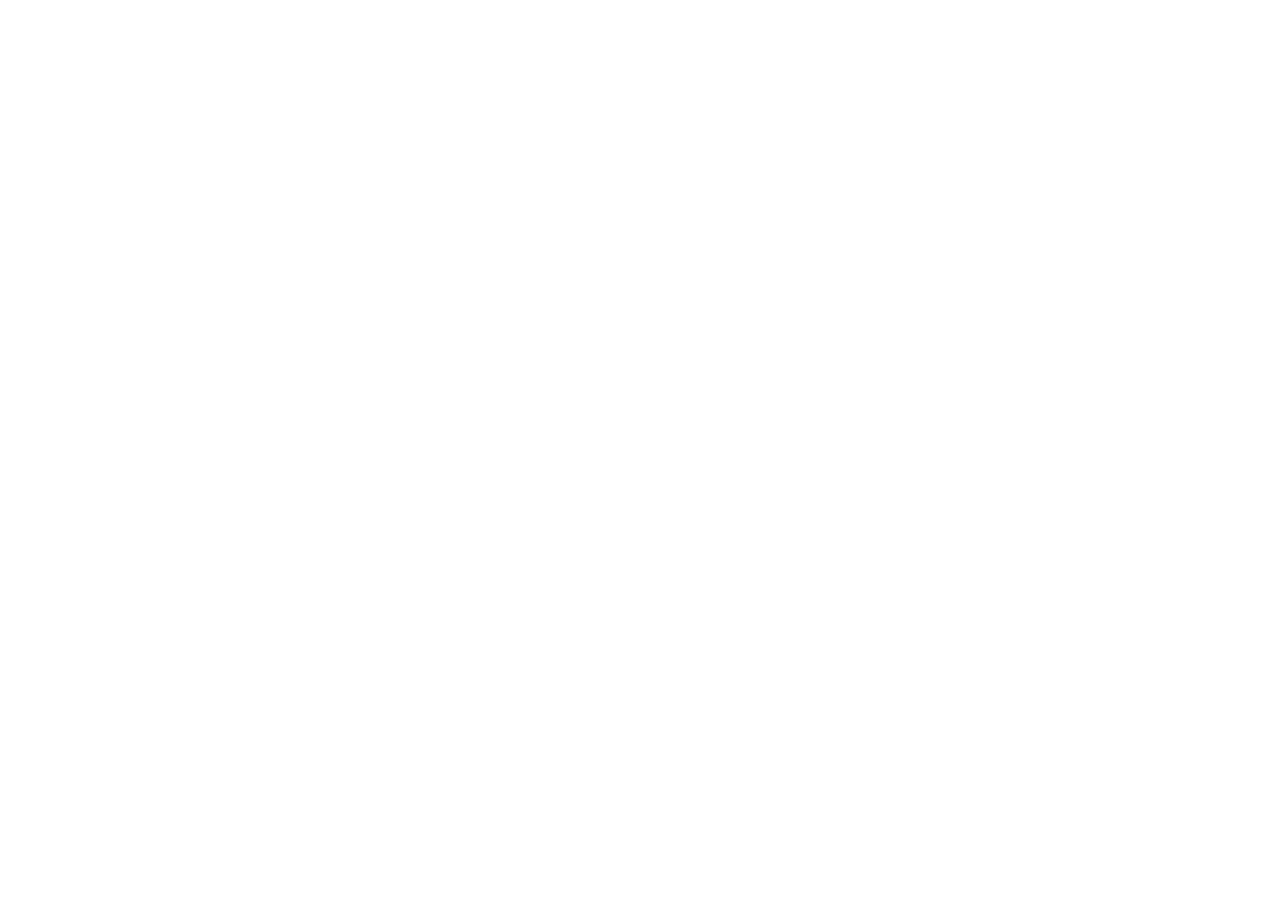
==== index.html @ 675f743a "Projeto em dupla html" ====
<!DOCTYPE html>
<html lang="pt-br">
<head>
    <meta charset="UTF-8">
    <meta name="viewport" content="width=device-width, initial-scale=1.0">
    <title>Document</title>
</head>
<body>
    
</body>
</html>
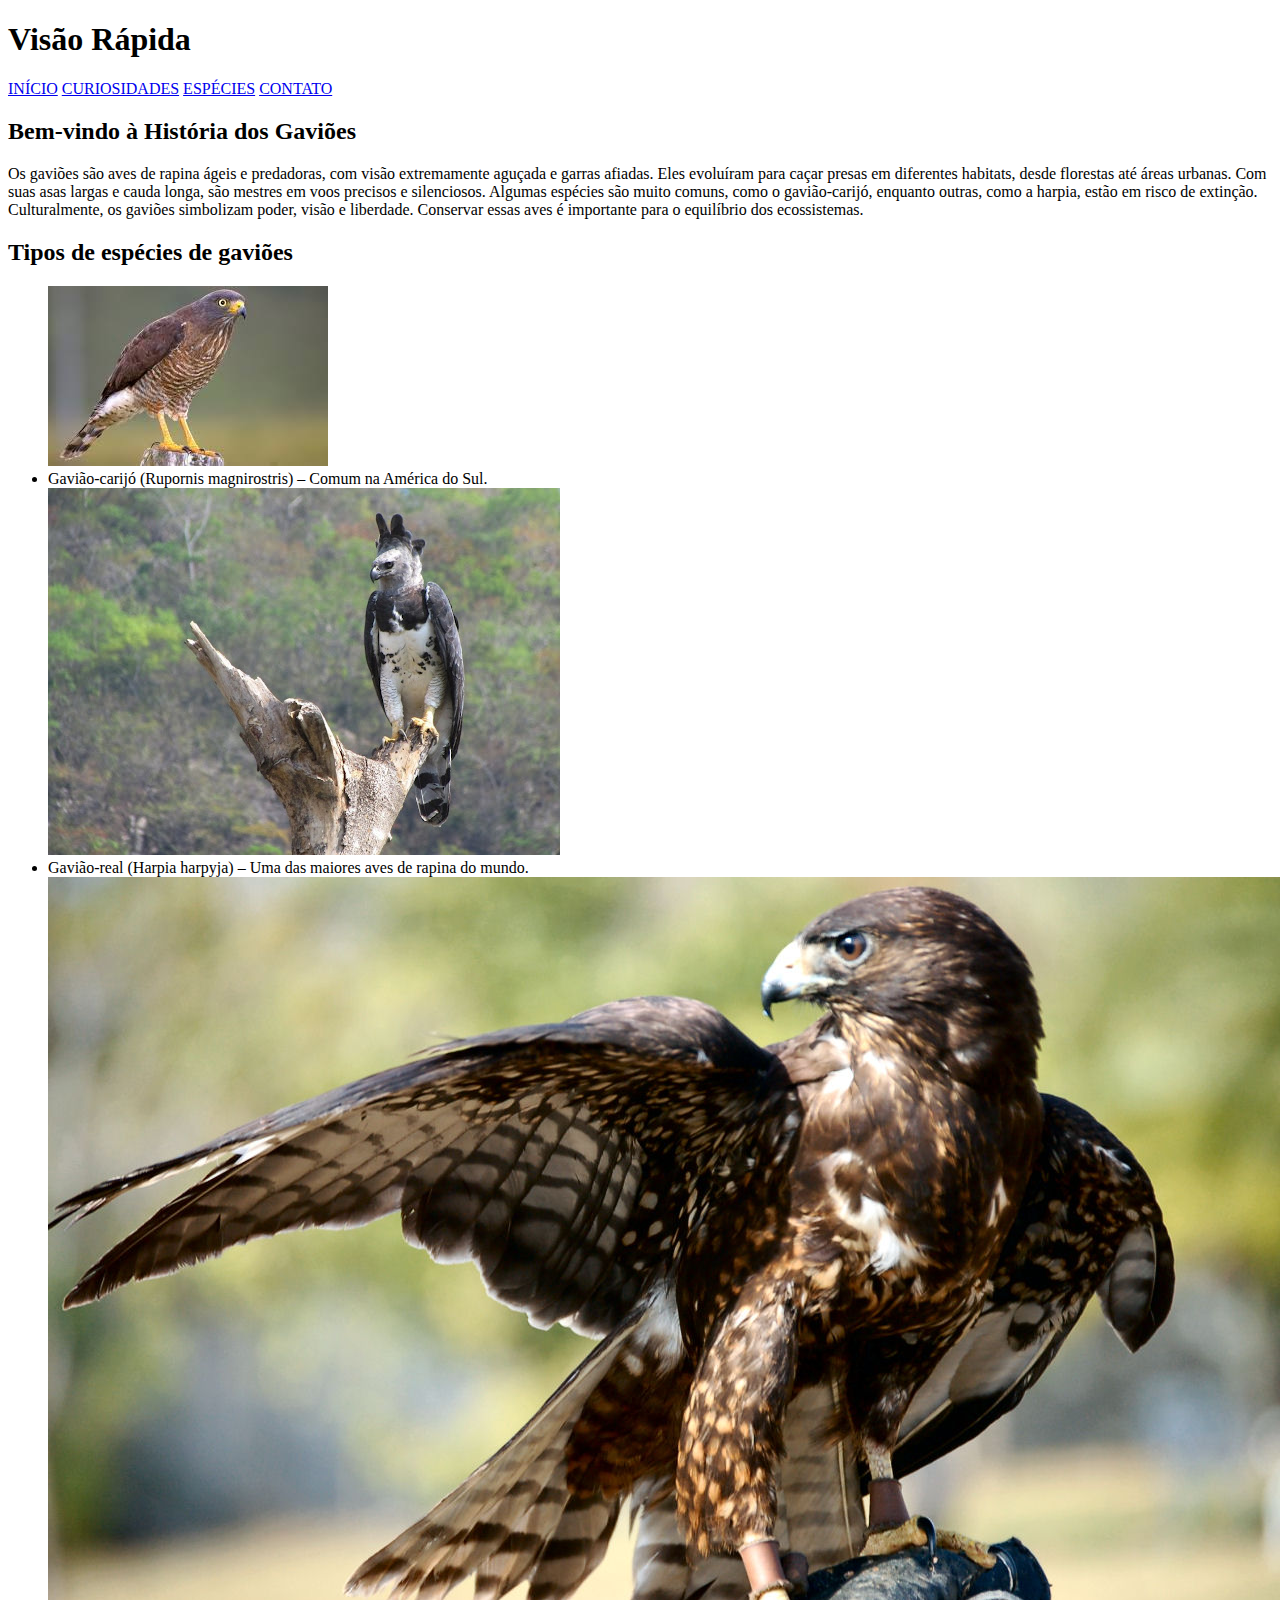
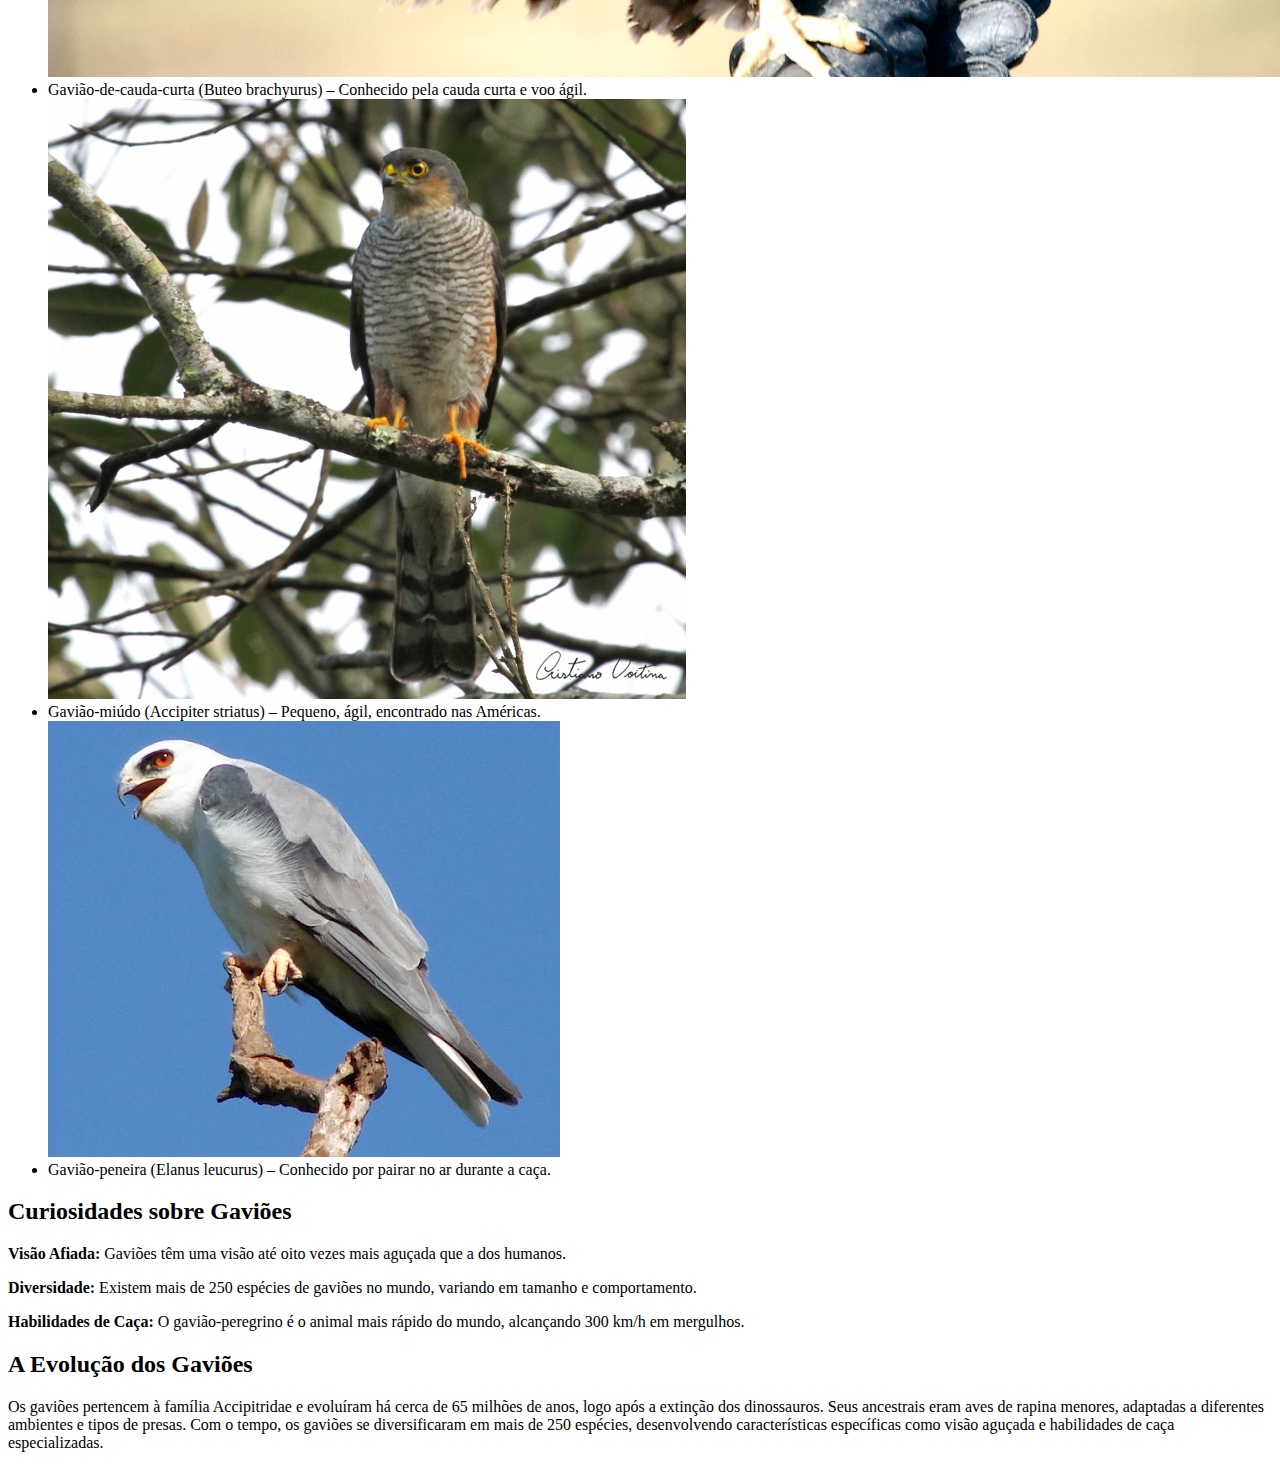
==== commit 5dae6a83: "Subindo alterações" ====
--- a/index.html
+++ b/index.html
@@ -1,11 +1,75 @@
 <!DOCTYPE html>
-<html lang="pt-br">
+<html lang="pt-BR">
+
 <head>
     <meta charset="UTF-8">
     <meta name="viewport" content="width=device-width, initial-scale=1.0">
-    <title>Document</title>
+    <title>Gaviões</title>
+
 </head>
+
 <body>
-    
+
+    <header id="inicio">
+        <h1>Visão Rápida</h1>
+    </header>
+
+    <nav>
+        <a href="#inicio">INÍCIO</a>
+        <a href="#curiosidades">CURIOSIDADES</a>
+        <a href="#especies">ESPÉCIES</a>
+        <a href="#">CONTATO</a>
+    </nav>
+
+    <div class="container">
+        <div class="intro">
+            <h2>Bem-vindo à História dos Gaviões</h2>
+            <p>Os gaviões são aves de rapina ágeis e predadoras, com visão extremamente aguçada e garras afiadas. Eles
+                evoluíram para caçar presas em diferentes habitats, desde florestas até áreas urbanas. Com suas asas
+                largas e cauda longa, são mestres em voos precisos e silenciosos. Algumas espécies são muito comuns,
+                como o gavião-carijó, enquanto outras, como a harpia, estão em risco de extinção. Culturalmente, os
+                gaviões simbolizam poder, visão e liberdade. Conservar essas aves é importante para o equilíbrio dos
+                ecossistemas.</p>
+        </div>
+
+        <div class="content">
+            <div>
+                <h2>Tipos de espécies de gaviões</h2>
+                <ul>
+                    <img src="Gavião-carijó.jpeg" alt="gavião-carijó">
+                    <li>Gavião-carijó (Rupornis magnirostris) – Comum na América do Sul.</li>
+                    <img src="Gaviao real.jpg" alt="Gavião-real">
+                    <li>Gavião-real (Harpia harpyja) – Uma das maiores aves de rapina do mundo.</li>
+                    <img src="Gaviao-de-cauda-curta.jpeg" alt="Gavião-de-cauda-curta">
+                    <li>Gavião-de-cauda-curta (Buteo brachyurus) – Conhecido pela cauda curta e voo ágil.</li>
+                    <img src="Gavião-miúdo.jpg" alt="Gavião-miúdo">
+                    <li>Gavião-miúdo (Accipiter striatus) – Pequeno, ágil, encontrado nas Américas.</li>
+                    <img src="Gavião-peneira.jpg" alt="gavião-peneira">
+                    <li>Gavião-peneira (Elanus leucurus) – Conhecido por pairar no ar durante a caça.</li>
+                </ul>
+            </div>
+
+            <div>
+                <h2 id="curiosidades">Curiosidades sobre Gaviões</h2>
+                <p><strong>Visão Afiada:</strong> Gaviões têm uma visão até oito vezes mais aguçada que a dos humanos.
+                </p>
+                <p><strong>Diversidade:</strong> Existem mais de 250 espécies de gaviões no mundo, variando em tamanho e
+                    comportamento.</p>
+                <p><strong>Habilidades de Caça:</strong> O gavião-peregrino é o animal mais rápido do mundo, alcançando
+                    300 km/h em mergulhos.</p>
+            </div>
+
+            <div>
+                <h2>A Evolução dos Gaviões</h2>
+                <p>Os gaviões pertencem à família Accipitridae e evoluíram há cerca de 65 milhões de anos, logo após a
+                    extinção dos dinossauros. Seus ancestrais eram aves de rapina menores, adaptadas a diferentes
+                    ambientes e tipos de presas. Com o tempo, os gaviões se diversificaram em mais de 250 espécies,
+                    desenvolvendo características específicas como visão aguçada e habilidades de caça especializadas.
+                </p>
+            </div>
+        </div>
+    </div>
+
 </body>
+
 </html>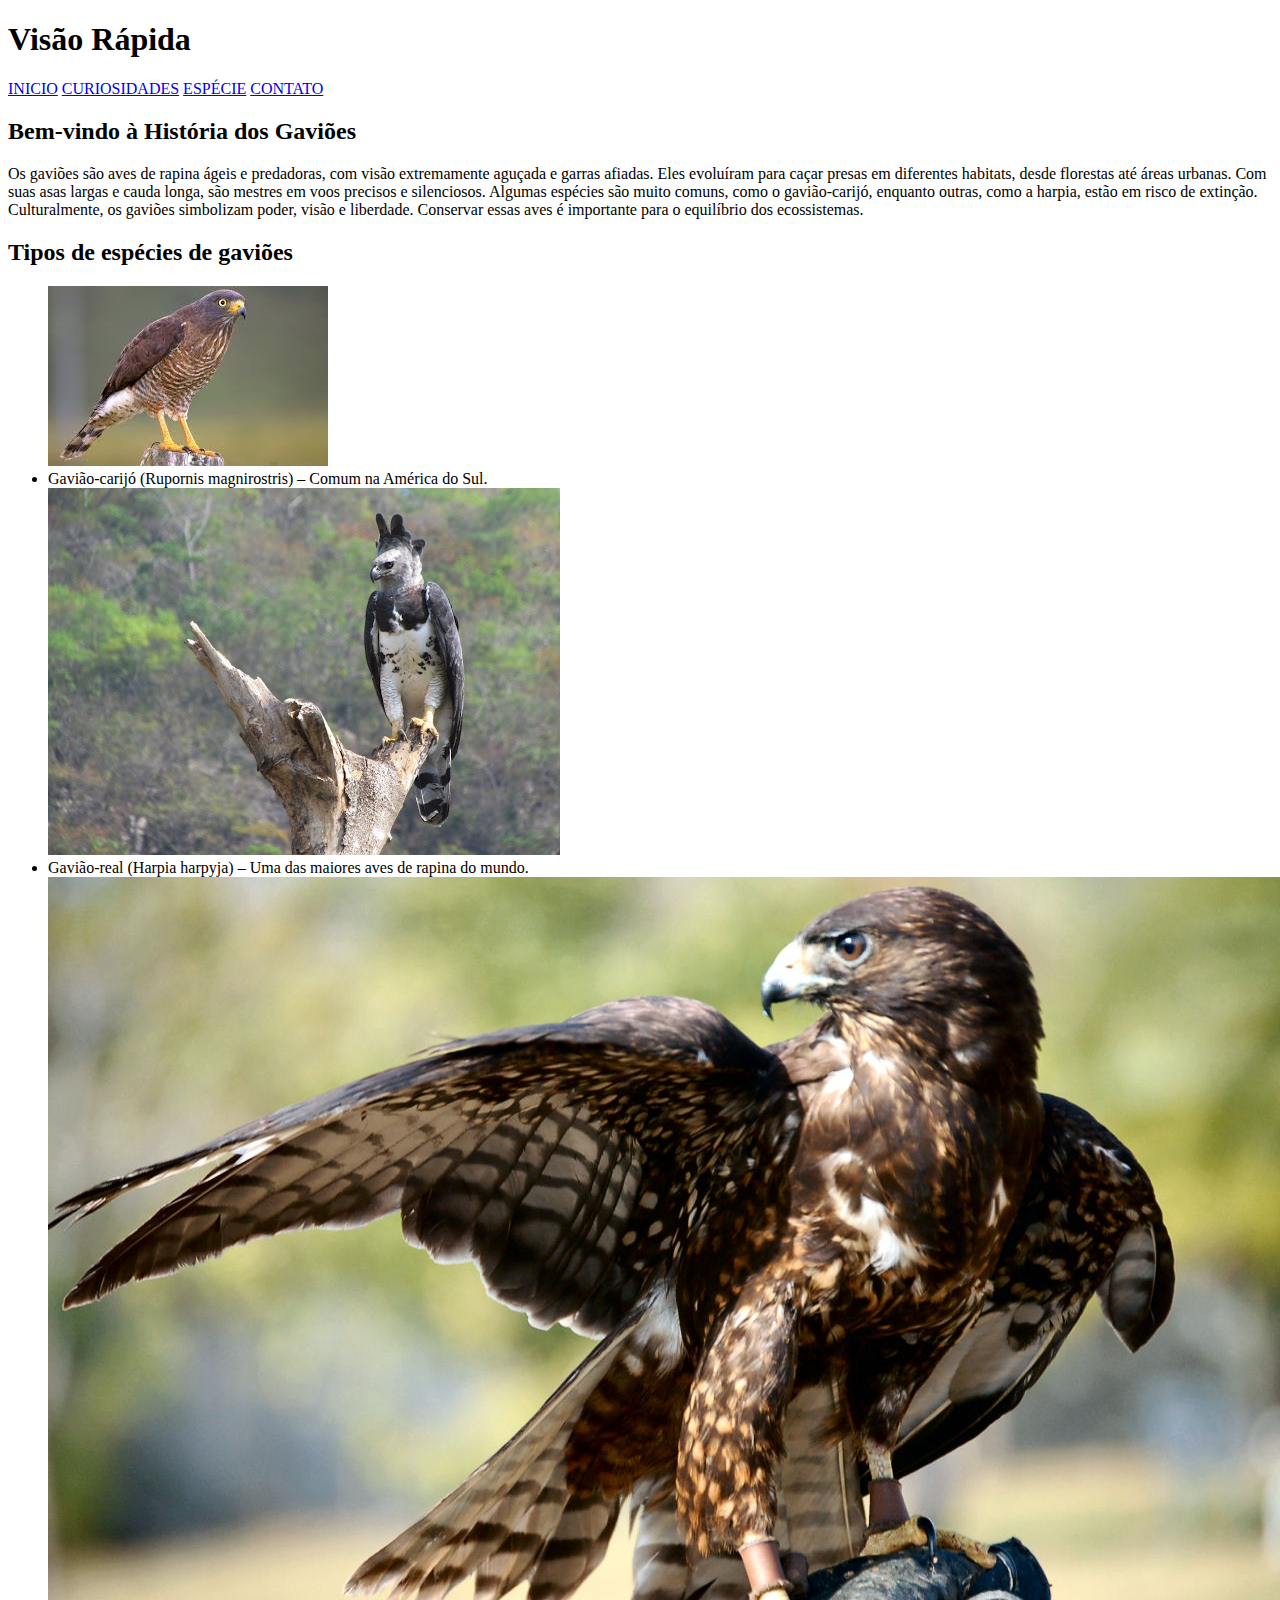
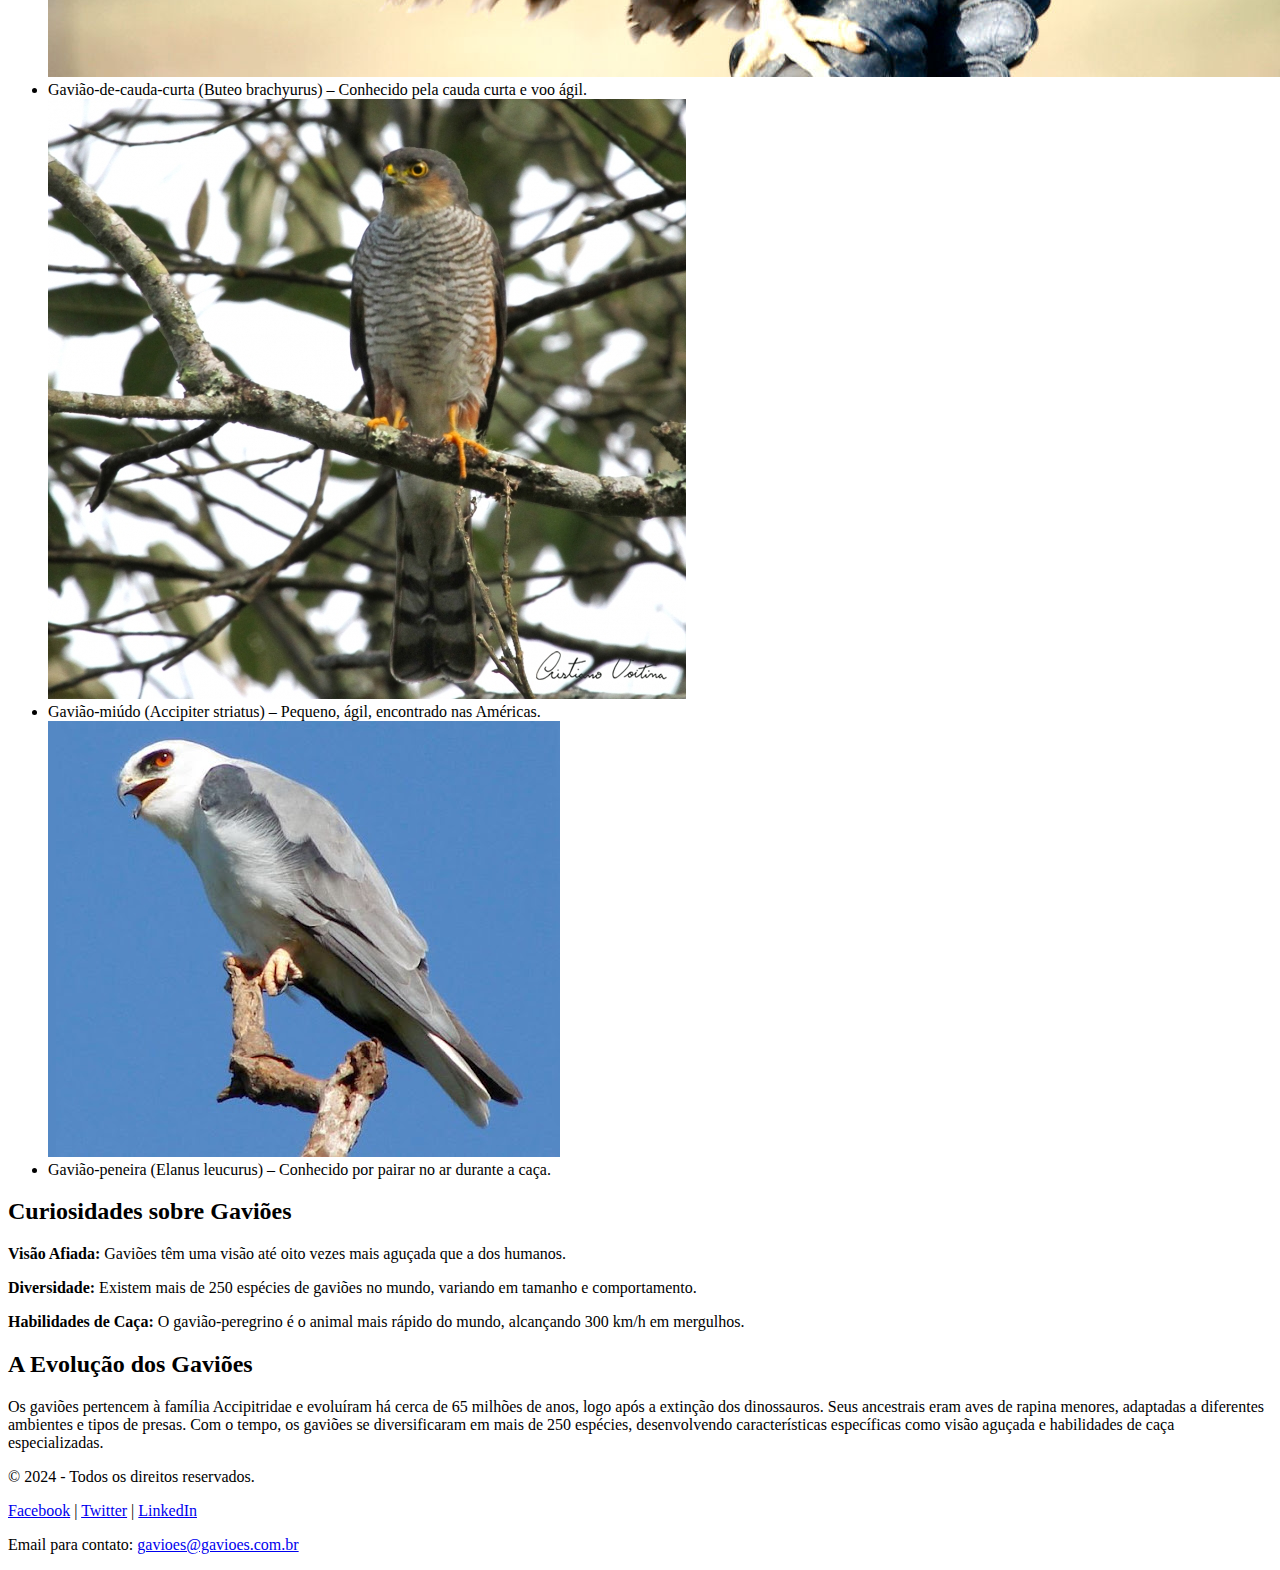
==== commit 36ac090c: "teste" ====
--- a/index.html
+++ b/index.html
@@ -1,75 +1,111 @@
 <!DOCTYPE html>
 <html lang="pt-BR">
+  <head>
+    <meta charset="UTF-8" />
+    <meta name="viewport" content="width=device-width, initial-scale=1.0" />
+    <link rel="stylesheet" href="index2.html" />
+    <title>Gaviões</title>
+  </head>
 
-<head>
-    <meta charset="UTF-8">
-    <meta name="viewport" content="width=device-width, initial-scale=1.0">
-    <title>Gaviões</title>
-
-</head>
-
-<body>
-
+  <body>
     <header id="inicio">
-        <h1>Visão Rápida</h1>
+      <h1>Visão Rápida</h1>
     </header>
 
     <nav>
-        <a href="#inicio">INÍCIO</a>
-        <a href="#curiosidades">CURIOSIDADES</a>
-        <a href="#especies">ESPÉCIES</a>
-        <a href="#">CONTATO</a>
+      <a href="#inicio">INICIO</a>
+      <a href="#curiosidades">CURIOSIDADES</a>
+      <a href="#especies">ESPÉCIE</a>
+      <a href="#contato">CONTATO</a>
     </nav>
 
     <div class="container">
-        <div class="intro">
-            <h2>Bem-vindo à História dos Gaviões</h2>
-            <p>Os gaviões são aves de rapina ágeis e predadoras, com visão extremamente aguçada e garras afiadas. Eles
-                evoluíram para caçar presas em diferentes habitats, desde florestas até áreas urbanas. Com suas asas
-                largas e cauda longa, são mestres em voos precisos e silenciosos. Algumas espécies são muito comuns,
-                como o gavião-carijó, enquanto outras, como a harpia, estão em risco de extinção. Culturalmente, os
-                gaviões simbolizam poder, visão e liberdade. Conservar essas aves é importante para o equilíbrio dos
-                ecossistemas.</p>
+      <div class="intro">
+        <h2>Bem-vindo à História dos Gaviões</h2>
+        <p>
+          Os gaviões são aves de rapina ágeis e predadoras, com visão
+          extremamente aguçada e garras afiadas. Eles evoluíram para caçar
+          presas em diferentes habitats, desde florestas até áreas urbanas. Com
+          suas asas largas e cauda longa, são mestres em voos precisos e
+          silenciosos. Algumas espécies são muito comuns, como o gavião-carijó,
+          enquanto outras, como a harpia, estão em risco de extinção.
+          Culturalmente, os gaviões simbolizam poder, visão e liberdade.
+          Conservar essas aves é importante para o equilíbrio dos ecossistemas.
+        </p>
+      </div>
+
+      <div class="content">
+        <div>
+          <h2>Tipos de espécies de gaviões</h2>
+          <ul>
+            <img src="Gavião-carijó.jpeg" alt="gavião-carijó" />
+            <li>
+              Gavião-carijó (Rupornis magnirostris) – Comum na América do Sul.
+            </li>
+            <img src="Gaviao real.jpg" alt="Gavião-real" />
+            <li>
+              Gavião-real (Harpia harpyja) – Uma das maiores aves de rapina do
+              mundo.
+            </li>
+            <img src="Gaviao-de-cauda-curta.jpeg" alt="Gavião-de-cauda-curta" />
+            <li>
+              Gavião-de-cauda-curta (Buteo brachyurus) – Conhecido pela cauda
+              curta e voo ágil.
+            </li>
+            <img src="Gavião-miúdo.jpg" alt="Gavião-miúdo" />
+            <li>
+              Gavião-miúdo (Accipiter striatus) – Pequeno, ágil, encontrado nas
+              Américas.
+            </li>
+            <img src="Gavião-peneira.jpg" alt="gavião-peneira" />
+            <li>
+              Gavião-peneira (Elanus leucurus) – Conhecido por pairar no ar
+              durante a caça.
+            </li>
+          </ul>
         </div>
 
-        <div class="content">
-            <div>
-                <h2>Tipos de espécies de gaviões</h2>
-                <ul>
-                    <img src="Gavião-carijó.jpeg" alt="gavião-carijó">
-                    <li>Gavião-carijó (Rupornis magnirostris) – Comum na América do Sul.</li>
-                    <img src="Gaviao real.jpg" alt="Gavião-real">
-                    <li>Gavião-real (Harpia harpyja) – Uma das maiores aves de rapina do mundo.</li>
-                    <img src="Gaviao-de-cauda-curta.jpeg" alt="Gavião-de-cauda-curta">
-                    <li>Gavião-de-cauda-curta (Buteo brachyurus) – Conhecido pela cauda curta e voo ágil.</li>
-                    <img src="Gavião-miúdo.jpg" alt="Gavião-miúdo">
-                    <li>Gavião-miúdo (Accipiter striatus) – Pequeno, ágil, encontrado nas Américas.</li>
-                    <img src="Gavião-peneira.jpg" alt="gavião-peneira">
-                    <li>Gavião-peneira (Elanus leucurus) – Conhecido por pairar no ar durante a caça.</li>
-                </ul>
-            </div>
+        <div>
+          <h2 id="curiosidades">Curiosidades sobre Gaviões</h2>
+          <p>
+            <strong>Visão Afiada:</strong> Gaviões têm uma visão até oito vezes
+            mais aguçada que a dos humanos.
+          </p>
+          <p>
+            <strong>Diversidade:</strong> Existem mais de 250 espécies de
+            gaviões no mundo, variando em tamanho e comportamento.
+          </p>
+          <p>
+            <strong>Habilidades de Caça:</strong> O gavião-peregrino é o animal
+            mais rápido do mundo, alcançando 300 km/h em mergulhos.
+          </p>
+        </div>
 
-            <div>
-                <h2 id="curiosidades">Curiosidades sobre Gaviões</h2>
-                <p><strong>Visão Afiada:</strong> Gaviões têm uma visão até oito vezes mais aguçada que a dos humanos.
-                </p>
-                <p><strong>Diversidade:</strong> Existem mais de 250 espécies de gaviões no mundo, variando em tamanho e
-                    comportamento.</p>
-                <p><strong>Habilidades de Caça:</strong> O gavião-peregrino é o animal mais rápido do mundo, alcançando
-                    300 km/h em mergulhos.</p>
-            </div>
-
-            <div>
-                <h2>A Evolução dos Gaviões</h2>
-                <p>Os gaviões pertencem à família Accipitridae e evoluíram há cerca de 65 milhões de anos, logo após a
-                    extinção dos dinossauros. Seus ancestrais eram aves de rapina menores, adaptadas a diferentes
-                    ambientes e tipos de presas. Com o tempo, os gaviões se diversificaram em mais de 250 espécies,
-                    desenvolvendo características específicas como visão aguçada e habilidades de caça especializadas.
-                </p>
-            </div>
+        <div>
+          <h2>A Evolução dos Gaviões</h2>
+          <p>
+            Os gaviões pertencem à família Accipitridae e evoluíram há cerca de
+            65 milhões de anos, logo após a extinção dos dinossauros. Seus
+            ancestrais eram aves de rapina menores, adaptadas a diferentes
+            ambientes e tipos de presas. Com o tempo, os gaviões se
+            diversificaram em mais de 250 espécies, desenvolvendo
+            características específicas como visão aguçada e habilidades de caça
+            especializadas.
+          </p>
         </div>
+      </div>
     </div>
-
-</body>
-
-</html>+    <footer>
+      <p>&copy; 2024 - Todos os direitos reservados.</p>
+      <p>
+        <a href="https://www.facebook.com">Facebook</a> |
+        <a href="https://www.twitter.com">Twitter</a> |
+        <a href="https://www.linkedin.com">LinkedIn</a>
+      </p>
+      <p>
+        Email para contato:
+        <a href="gavioes@gavioes.com.br">gavioes@gavioes.com.br</a>
+      </p>
+    </footer>
+  </body>
+</html>
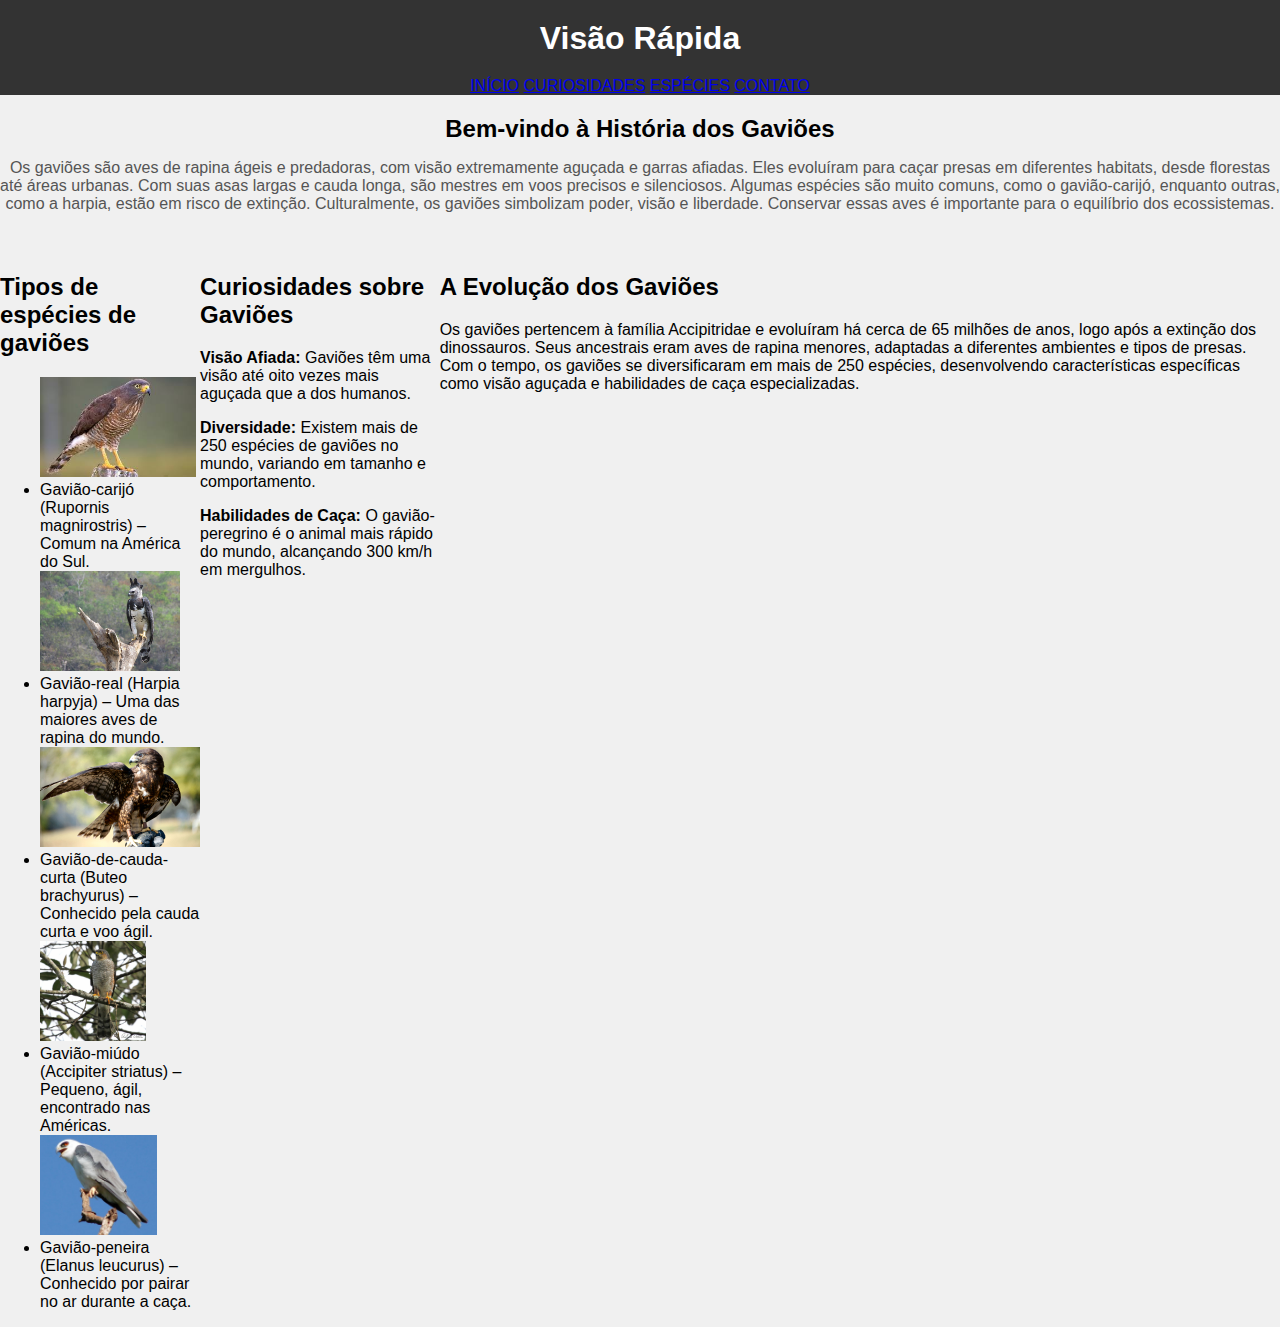
==== commit 2fb6e8aa: "Primeira alteração" ====
--- a/index.html
+++ b/index.html
@@ -1,111 +1,76 @@
 <!DOCTYPE html>
 <html lang="pt-BR">
-  <head>
-    <meta charset="UTF-8" />
-    <meta name="viewport" content="width=device-width, initial-scale=1.0" />
-    <link rel="stylesheet" href="index2.html" />
+
+<head>
+    <meta charset="UTF-8">
+    <meta name="viewport" content="width=device-width, initial-scale=1.0">
+    <link rel="stylesheet" href="style.css">
     <title>Gaviões</title>
-  </head>
 
-  <body>
+</head>
+
+<body>
+
     <header id="inicio">
-      <h1>Visão Rápida</h1>
+        <h1>Visão Rápida</h1>
     </header>
 
     <nav>
-      <a href="#inicio">INICIO</a>
-      <a href="#curiosidades">CURIOSIDADES</a>
-      <a href="#especies">ESPÉCIE</a>
-      <a href="#contato">CONTATO</a>
+        <a href="#inicio">INÍCIO</a>
+        <a href="#curiosidades">CURIOSIDADES</a>
+        <a href="#especies">ESPÉCIES</a>
+        <a href="#">CONTATO</a>
     </nav>
 
     <div class="container">
-      <div class="intro">
-        <h2>Bem-vindo à História dos Gaviões</h2>
-        <p>
-          Os gaviões são aves de rapina ágeis e predadoras, com visão
-          extremamente aguçada e garras afiadas. Eles evoluíram para caçar
-          presas em diferentes habitats, desde florestas até áreas urbanas. Com
-          suas asas largas e cauda longa, são mestres em voos precisos e
-          silenciosos. Algumas espécies são muito comuns, como o gavião-carijó,
-          enquanto outras, como a harpia, estão em risco de extinção.
-          Culturalmente, os gaviões simbolizam poder, visão e liberdade.
-          Conservar essas aves é importante para o equilíbrio dos ecossistemas.
-        </p>
-      </div>
-
-      <div class="content">
-        <div>
-          <h2>Tipos de espécies de gaviões</h2>
-          <ul>
-            <img src="Gavião-carijó.jpeg" alt="gavião-carijó" />
-            <li>
-              Gavião-carijó (Rupornis magnirostris) – Comum na América do Sul.
-            </li>
-            <img src="Gaviao real.jpg" alt="Gavião-real" />
-            <li>
-              Gavião-real (Harpia harpyja) – Uma das maiores aves de rapina do
-              mundo.
-            </li>
-            <img src="Gaviao-de-cauda-curta.jpeg" alt="Gavião-de-cauda-curta" />
-            <li>
-              Gavião-de-cauda-curta (Buteo brachyurus) – Conhecido pela cauda
-              curta e voo ágil.
-            </li>
-            <img src="Gavião-miúdo.jpg" alt="Gavião-miúdo" />
-            <li>
-              Gavião-miúdo (Accipiter striatus) – Pequeno, ágil, encontrado nas
-              Américas.
-            </li>
-            <img src="Gavião-peneira.jpg" alt="gavião-peneira" />
-            <li>
-              Gavião-peneira (Elanus leucurus) – Conhecido por pairar no ar
-              durante a caça.
-            </li>
-          </ul>
+        <div class="intro">
+            <h2>Bem-vindo à História dos Gaviões</h2>
+            <p>Os gaviões são aves de rapina ágeis e predadoras, com visão extremamente aguçada e garras afiadas. Eles
+                evoluíram para caçar presas em diferentes habitats, desde florestas até áreas urbanas. Com suas asas
+                largas e cauda longa, são mestres em voos precisos e silenciosos. Algumas espécies são muito comuns,
+                como o gavião-carijó, enquanto outras, como a harpia, estão em risco de extinção. Culturalmente, os
+                gaviões simbolizam poder, visão e liberdade. Conservar essas aves é importante para o equilíbrio dos
+                ecossistemas.</p>
         </div>
 
-        <div>
-          <h2 id="curiosidades">Curiosidades sobre Gaviões</h2>
-          <p>
-            <strong>Visão Afiada:</strong> Gaviões têm uma visão até oito vezes
-            mais aguçada que a dos humanos.
-          </p>
-          <p>
-            <strong>Diversidade:</strong> Existem mais de 250 espécies de
-            gaviões no mundo, variando em tamanho e comportamento.
-          </p>
-          <p>
-            <strong>Habilidades de Caça:</strong> O gavião-peregrino é o animal
-            mais rápido do mundo, alcançando 300 km/h em mergulhos.
-          </p>
+        <div class="content">
+            <div>
+                <h2>Tipos de espécies de gaviões</h2>
+                <ul>
+                    <img src="IMG/Gavião-carijó.jpeg" alt="gavião-carijó" height="100">
+                    <li>Gavião-carijó (Rupornis magnirostris) – Comum na América do Sul.</li>
+                    <img src="IMG/Gaviao real.jpg" alt="Gavião-real" height="100">
+                    <li>Gavião-real (Harpia harpyja) – Uma das maiores aves de rapina do mundo.</li>
+                    <img src="IMG/Gaviao-de-cauda-curta.jpeg" alt="Gavião-de-cauda-curta" height="100">
+                    <li>Gavião-de-cauda-curta (Buteo brachyurus) – Conhecido pela cauda curta e voo ágil.</li>
+                    <img src="IMG/Gavião-miúdo.jpg" alt="Gavião-miúdo" height="100">
+                    <li>Gavião-miúdo (Accipiter striatus) – Pequeno, ágil, encontrado nas Américas.</li>
+                    <img src="IMG/Gavião-peneira.jpg" alt="gavião-peneira" height="100">
+                    <li>Gavião-peneira (Elanus leucurus) – Conhecido por pairar no ar durante a caça.</li>
+                </ul>
+            </div>
+
+            <div>
+                <h2 id="curiosidades">Curiosidades sobre Gaviões</h2>
+                <p><strong>Visão Afiada:</strong> Gaviões têm uma visão até oito vezes mais aguçada que a dos humanos.
+                </p>
+                <p><strong>Diversidade:</strong> Existem mais de 250 espécies de gaviões no mundo, variando em tamanho e
+                    comportamento.</p>
+                <p><strong>Habilidades de Caça:</strong> O gavião-peregrino é o animal mais rápido do mundo, alcançando
+                    300 km/h em mergulhos.</p>
+            </div>
+
+            <div>
+                <h2>A Evolução dos Gaviões</h2>
+                <p>Os gaviões pertencem à família Accipitridae e evoluíram há cerca de 65 milhões de anos, logo após a
+                    extinção dos dinossauros. Seus ancestrais eram aves de rapina menores, adaptadas a diferentes
+                    ambientes e tipos de presas. Com o tempo, os gaviões se diversificaram em mais de 250 espécies,
+                    desenvolvendo características específicas como visão aguçada e habilidades de caça especializadas.
+                </p>
+            </div>
         </div>
+    </div>
 
-        <div>
-          <h2>A Evolução dos Gaviões</h2>
-          <p>
-            Os gaviões pertencem à família Accipitridae e evoluíram há cerca de
-            65 milhões de anos, logo após a extinção dos dinossauros. Seus
-            ancestrais eram aves de rapina menores, adaptadas a diferentes
-            ambientes e tipos de presas. Com o tempo, os gaviões se
-            diversificaram em mais de 250 espécies, desenvolvendo
-            características específicas como visão aguçada e habilidades de caça
-            especializadas.
-          </p>
-        </div>
-      </div>
-    </div>
-    <footer>
-      <p>&copy; 2024 - Todos os direitos reservados.</p>
-      <p>
-        <a href="https://www.facebook.com">Facebook</a> |
-        <a href="https://www.twitter.com">Twitter</a> |
-        <a href="https://www.linkedin.com">LinkedIn</a>
-      </p>
-      <p>
-        Email para contato:
-        <a href="gavioes@gavioes.com.br">gavioes@gavioes.com.br</a>
-      </p>
-    </footer>
-  </body>
-</html>
+</body>
+
+</html>--- a/style.css
+++ b/style.css
@@ -0,0 +1,53 @@
+body {
+    font-family: Arial, sans-serif;
+    margin: 0;
+    padding: 0;
+    background-color: #f0f0f0;
+}
+
+header {
+    text-align: center;
+    padding: 20px;
+    background-color: #333;
+    color: white;
+}
+
+nav{
+    margin: 0 15px;
+    margin: 0;
+    background-color: #333;
+    text-decoration: none;
+    text-align: center;
+    color: white;
+}
+
+h1 {
+    margin: 0;
+}
+
+main {
+    padding: 20px;
+    background-color: white;
+    margin: 0 auto;
+}
+
+.intro {
+    text-align: center;
+    margin-bottom: 40px;
+}
+
+.intro h2 {
+    font-size: 24px;
+    margin-bottom: 10px;
+}
+
+.intro p {
+    font-size: 16px;
+    color: #555;
+}
+
+.content {
+    display: flex;
+    justify-content: space-between;
+}
+
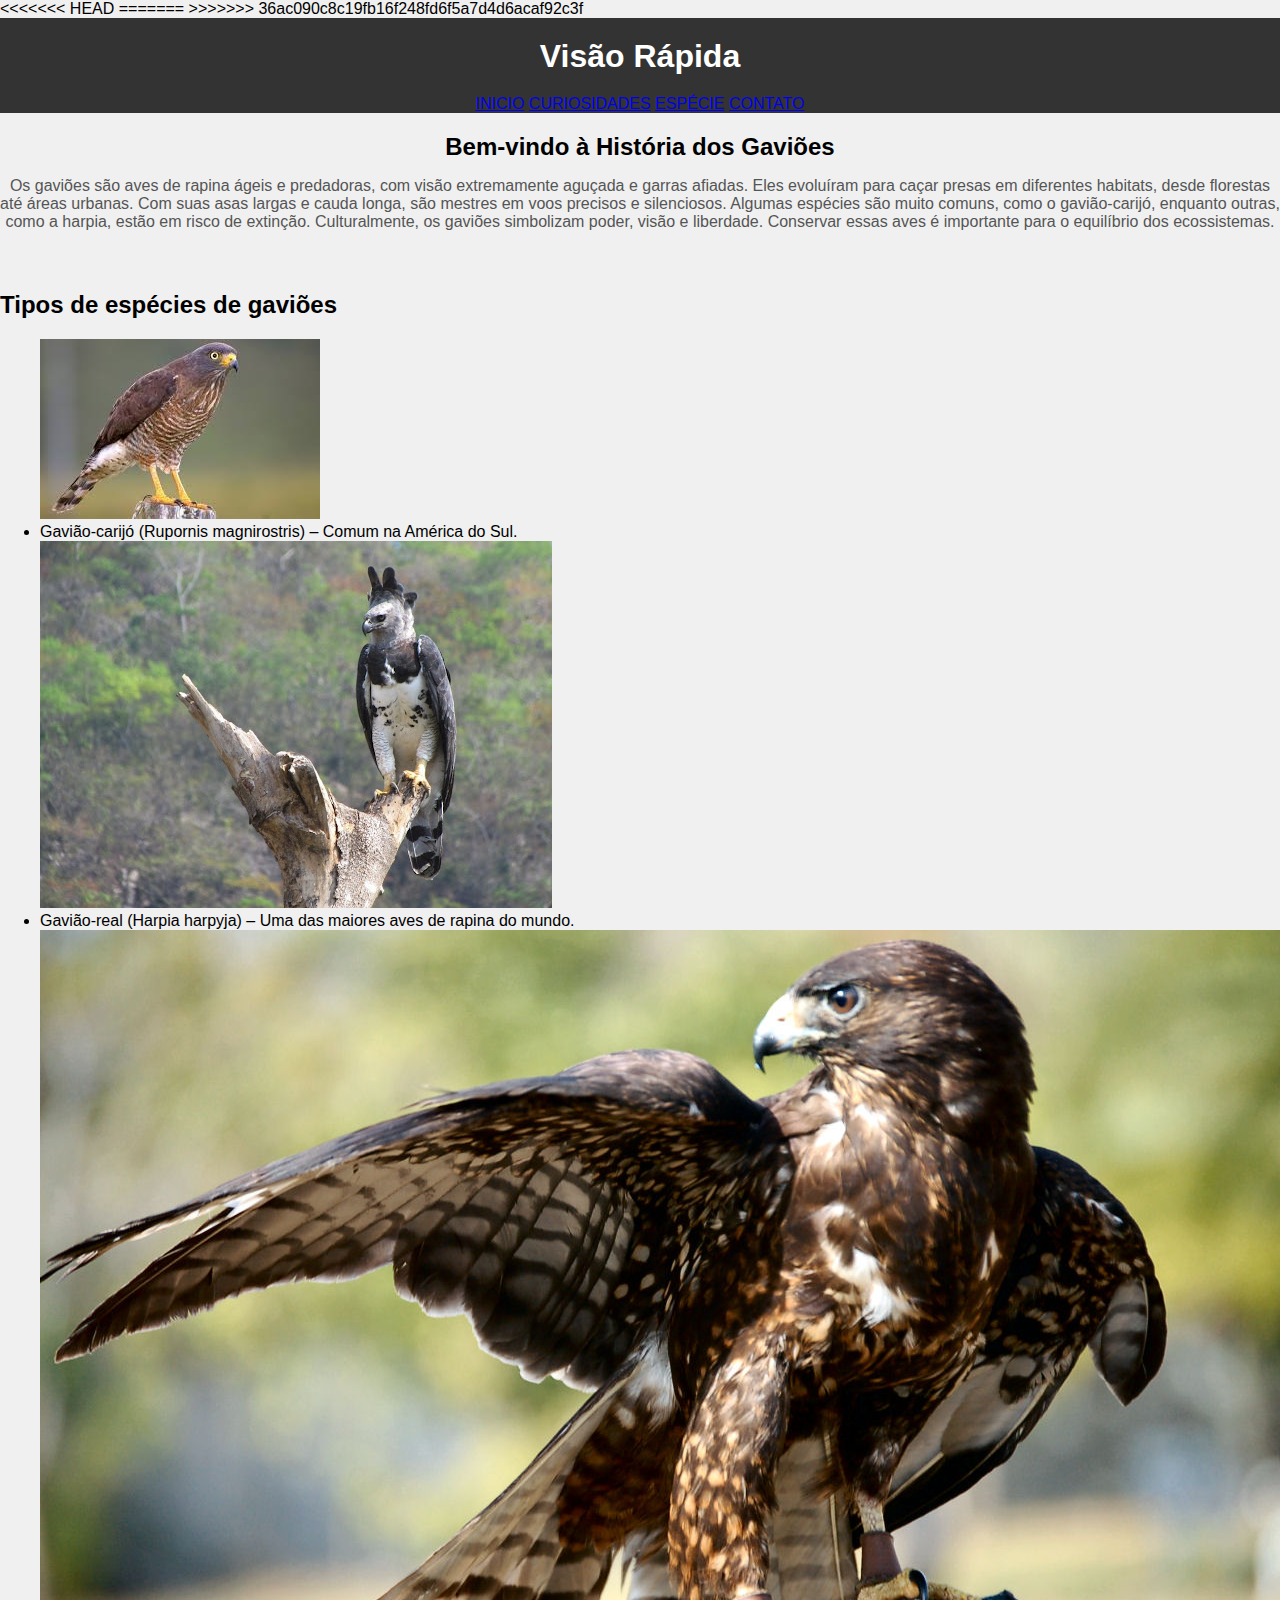
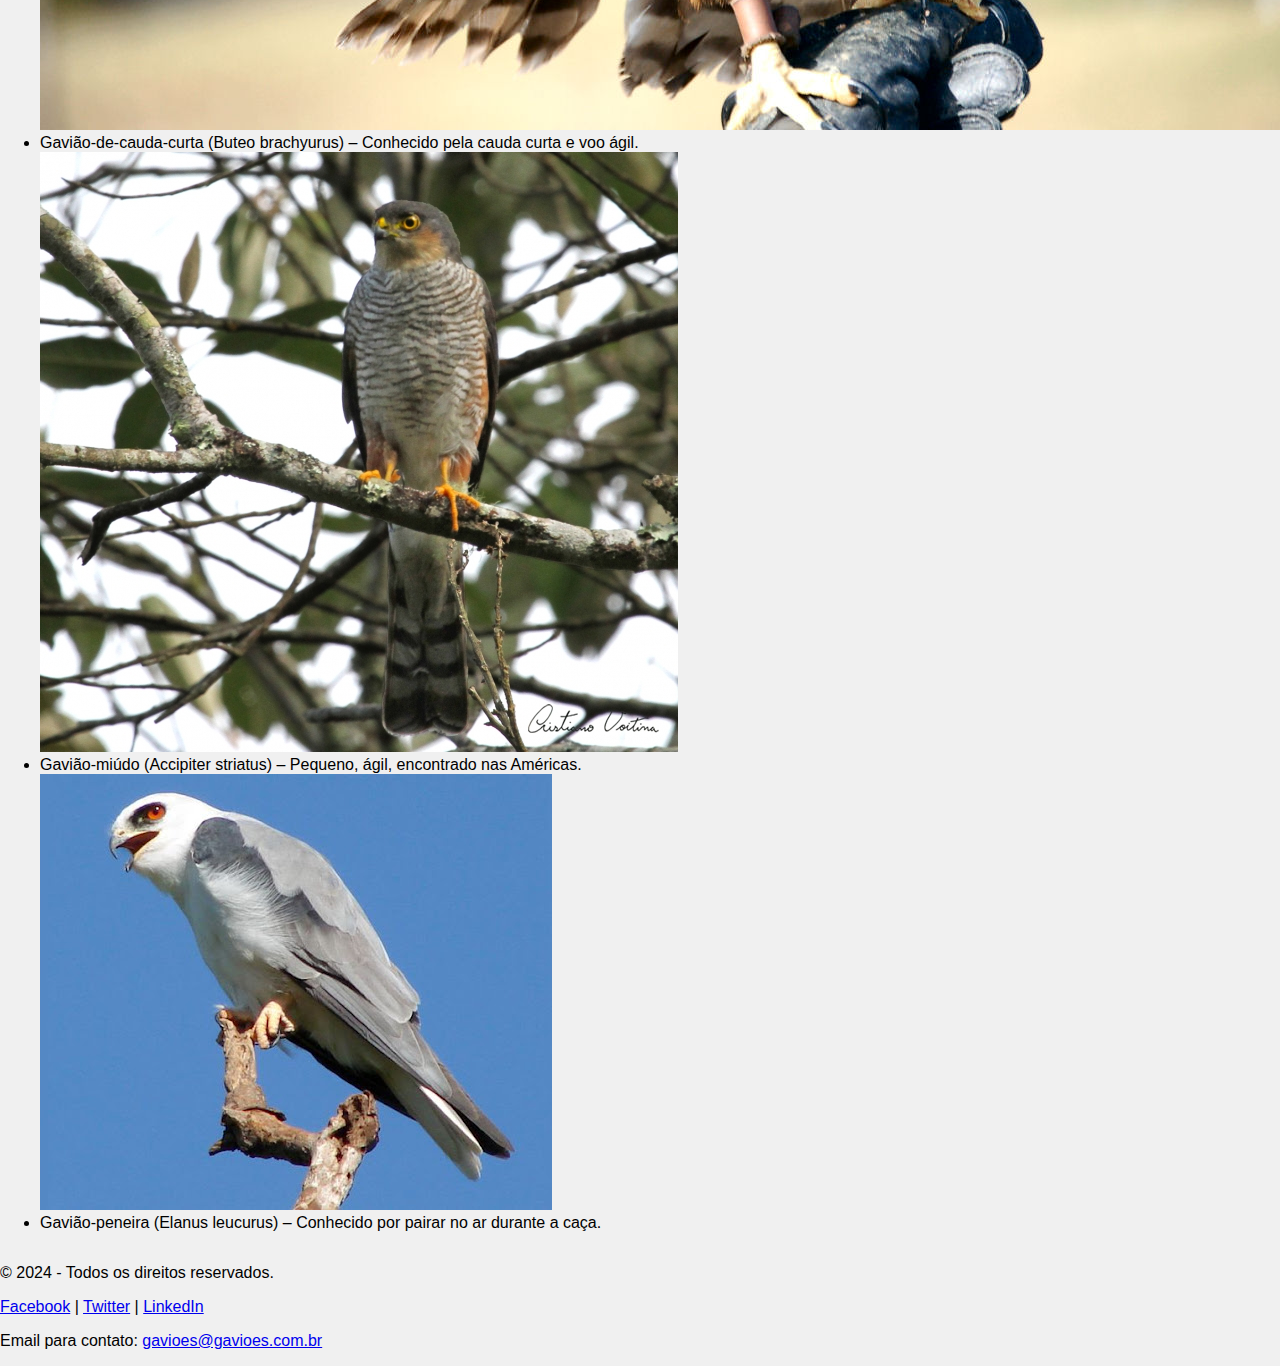
==== commit 162e1503: "Novas alterações" ====
--- a/index.html
+++ b/index.html
@@ -1,38 +1,79 @@
 <!DOCTYPE html>
 <html lang="pt-BR">
+<<<<<<< HEAD
 
 <head>
     <meta charset="UTF-8">
     <meta name="viewport" content="width=device-width, initial-scale=1.0">
     <link rel="stylesheet" href="style.css">
+=======
+  <head>
+    <meta charset="UTF-8" />
+    <meta name="viewport" content="width=device-width, initial-scale=1.0" />
+    <link rel="stylesheet" href="index2.html" />
+>>>>>>> 36ac090c8c19fb16f248fd6f5a7d4d6acaf92c3f
     <title>Gaviões</title>
+  </head>
 
-</head>
-
-<body>
-
+  <body>
     <header id="inicio">
-        <h1>Visão Rápida</h1>
+      <h1>Visão Rápida</h1>
     </header>
 
     <nav>
-        <a href="#inicio">INÍCIO</a>
-        <a href="#curiosidades">CURIOSIDADES</a>
-        <a href="#especies">ESPÉCIES</a>
-        <a href="#">CONTATO</a>
+      <a href="#inicio">INICIO</a>
+      <a href="#curiosidades">CURIOSIDADES</a>
+      <a href="#especies">ESPÉCIE</a>
+      <a href="#contato">CONTATO</a>
     </nav>
 
     <div class="container">
-        <div class="intro">
-            <h2>Bem-vindo à História dos Gaviões</h2>
-            <p>Os gaviões são aves de rapina ágeis e predadoras, com visão extremamente aguçada e garras afiadas. Eles
-                evoluíram para caçar presas em diferentes habitats, desde florestas até áreas urbanas. Com suas asas
-                largas e cauda longa, são mestres em voos precisos e silenciosos. Algumas espécies são muito comuns,
-                como o gavião-carijó, enquanto outras, como a harpia, estão em risco de extinção. Culturalmente, os
-                gaviões simbolizam poder, visão e liberdade. Conservar essas aves é importante para o equilíbrio dos
-                ecossistemas.</p>
+      <div class="intro">
+        <h2>Bem-vindo à História dos Gaviões</h2>
+        <p>
+          Os gaviões são aves de rapina ágeis e predadoras, com visão
+          extremamente aguçada e garras afiadas. Eles evoluíram para caçar
+          presas em diferentes habitats, desde florestas até áreas urbanas. Com
+          suas asas largas e cauda longa, são mestres em voos precisos e
+          silenciosos. Algumas espécies são muito comuns, como o gavião-carijó,
+          enquanto outras, como a harpia, estão em risco de extinção.
+          Culturalmente, os gaviões simbolizam poder, visão e liberdade.
+          Conservar essas aves é importante para o equilíbrio dos ecossistemas.
+        </p>
+      </div>
+
+      <div class="content">
+        <div>
+          <h2>Tipos de espécies de gaviões</h2>
+          <ul>
+            <img src="Gavião-carijó.jpeg" alt="gavião-carijó" />
+            <li>
+              Gavião-carijó (Rupornis magnirostris) – Comum na América do Sul.
+            </li>
+            <img src="Gaviao real.jpg" alt="Gavião-real" />
+            <li>
+              Gavião-real (Harpia harpyja) – Uma das maiores aves de rapina do
+              mundo.
+            </li>
+            <img src="Gaviao-de-cauda-curta.jpeg" alt="Gavião-de-cauda-curta" />
+            <li>
+              Gavião-de-cauda-curta (Buteo brachyurus) – Conhecido pela cauda
+              curta e voo ágil.
+            </li>
+            <img src="Gavião-miúdo.jpg" alt="Gavião-miúdo" />
+            <li>
+              Gavião-miúdo (Accipiter striatus) – Pequeno, ágil, encontrado nas
+              Américas.
+            </li>
+            <img src="Gavião-peneira.jpg" alt="gavião-peneira" />
+            <li>
+              Gavião-peneira (Elanus leucurus) – Conhecido por pairar no ar
+              durante a caça.
+            </li>
+          </ul>
         </div>
 
+<<<<<<< HEAD
         <div class="content">
             <div>
                 <h2>Tipos de espécies de gaviões</h2>
@@ -68,9 +109,49 @@
                     desenvolvendo características específicas como visão aguçada e habilidades de caça especializadas.
                 </p>
             </div>
+=======
+        <div>
+          <h2 id="curiosidades">Curiosidades sobre Gaviões</h2>
+          <p>
+            <strong>Visão Afiada:</strong> Gaviões têm uma visão até oito vezes
+            mais aguçada que a dos humanos.
+          </p>
+          <p>
+            <strong>Diversidade:</strong> Existem mais de 250 espécies de
+            gaviões no mundo, variando em tamanho e comportamento.
+          </p>
+          <p>
+            <strong>Habilidades de Caça:</strong> O gavião-peregrino é o animal
+            mais rápido do mundo, alcançando 300 km/h em mergulhos.
+          </p>
+>>>>>>> 36ac090c8c19fb16f248fd6f5a7d4d6acaf92c3f
         </div>
+
+        <div>
+          <h2>A Evolução dos Gaviões</h2>
+          <p>
+            Os gaviões pertencem à família Accipitridae e evoluíram há cerca de
+            65 milhões de anos, logo após a extinção dos dinossauros. Seus
+            ancestrais eram aves de rapina menores, adaptadas a diferentes
+            ambientes e tipos de presas. Com o tempo, os gaviões se
+            diversificaram em mais de 250 espécies, desenvolvendo
+            características específicas como visão aguçada e habilidades de caça
+            especializadas.
+          </p>
+        </div>
+      </div>
     </div>
-
-</body>
-
-</html>+    <footer>
+      <p>&copy; 2024 - Todos os direitos reservados.</p>
+      <p>
+        <a href="https://www.facebook.com">Facebook</a> |
+        <a href="https://www.twitter.com">Twitter</a> |
+        <a href="https://www.linkedin.com">LinkedIn</a>
+      </p>
+      <p>
+        Email para contato:
+        <a href="gavioes@gavioes.com.br">gavioes@gavioes.com.br</a>
+      </p>
+    </footer>
+  </body>
+</html>
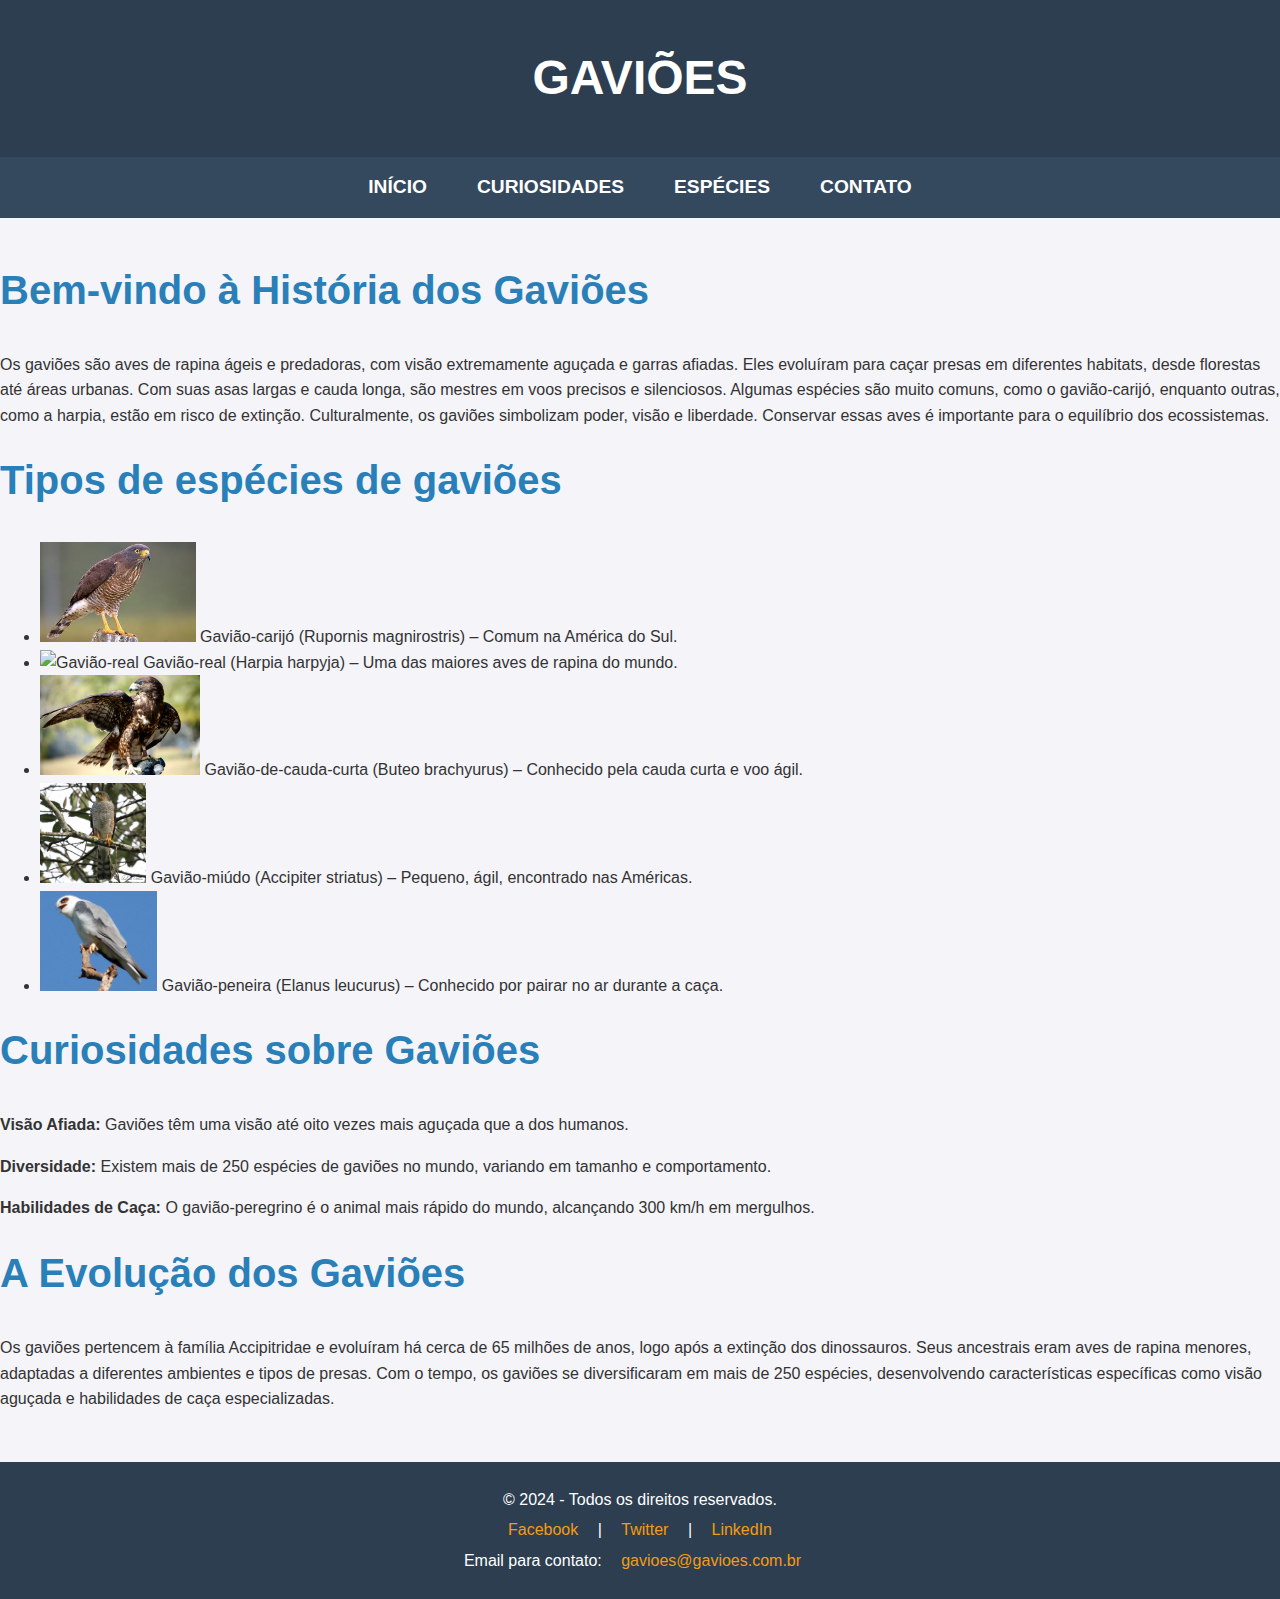
==== commit b96960f1: "Projeto em dupla" ====
--- a/index.html
+++ b/index.html
@@ -1,30 +1,23 @@
 <!DOCTYPE html>
 <html lang="pt-BR">
-<<<<<<< HEAD
-
-<head>
-    <meta charset="UTF-8">
-    <meta name="viewport" content="width=device-width, initial-scale=1.0">
-    <link rel="stylesheet" href="style.css">
-=======
   <head>
     <meta charset="UTF-8" />
     <meta name="viewport" content="width=device-width, initial-scale=1.0" />
-    <link rel="stylesheet" href="index2.html" />
->>>>>>> 36ac090c8c19fb16f248fd6f5a7d4d6acaf92c3f
+    <link rel="stylesheet" href="style.css" />
+    <link rel="stylesheet" href="./index2.html">
     <title>Gaviões</title>
   </head>
 
   <body>
     <header id="inicio">
-      <h1>Visão Rápida</h1>
+      <h1>GAVIÕES</h1>
     </header>
 
     <nav>
-      <a href="#inicio">INICIO</a>
+      <a href="#inicio">INÍCIO</a>
       <a href="#curiosidades">CURIOSIDADES</a>
-      <a href="#especies">ESPÉCIE</a>
-      <a href="#contato">CONTATO</a>
+      <a href="./index2.html#especies">ESPÉCIES</a>
+      <a href="#contato#contato">CONTATO</a>
     </nav>
 
     <div class="container">
@@ -46,101 +39,52 @@
         <div>
           <h2>Tipos de espécies de gaviões</h2>
           <ul>
-            <img src="Gavião-carijó.jpeg" alt="gavião-carijó" />
             <li>
+              <img src="IMG/Gavião-carijó.jpeg" alt="Gavião-carijó" height="100" />
               Gavião-carijó (Rupornis magnirostris) – Comum na América do Sul.
             </li>
-            <img src="Gaviao real.jpg" alt="Gavião-real" />
             <li>
+              <img src="IMG/Gaviao-real.jpg" alt="Gavião-real" height="100" />
               Gavião-real (Harpia harpyja) – Uma das maiores aves de rapina do
               mundo.
             </li>
-            <img src="Gaviao-de-cauda-curta.jpeg" alt="Gavião-de-cauda-curta" />
             <li>
+              <img src="IMG/Gaviao-de-cauda-curta.jpeg" alt="Gavião-de-cauda-curta" height="100" />
               Gavião-de-cauda-curta (Buteo brachyurus) – Conhecido pela cauda
               curta e voo ágil.
             </li>
-            <img src="Gavião-miúdo.jpg" alt="Gavião-miúdo" />
             <li>
+              <img src="IMG/Gavião-miúdo.jpg" alt="Gavião-miúdo" height="100" />
               Gavião-miúdo (Accipiter striatus) – Pequeno, ágil, encontrado nas
               Américas.
             </li>
-            <img src="Gavião-peneira.jpg" alt="gavião-peneira" />
             <li>
+              <img src="IMG/Gavião-peneira.jpg" alt="Gavião-peneira" height="100" />
               Gavião-peneira (Elanus leucurus) – Conhecido por pairar no ar
               durante a caça.
             </li>
           </ul>
         </div>
 
-<<<<<<< HEAD
-        <div class="content">
-            <div>
-                <h2>Tipos de espécies de gaviões</h2>
-                <ul>
-                    <img src="IMG/Gavião-carijó.jpeg" alt="gavião-carijó" height="100">
-                    <li>Gavião-carijó (Rupornis magnirostris) – Comum na América do Sul.</li>
-                    <img src="IMG/Gaviao real.jpg" alt="Gavião-real" height="100">
-                    <li>Gavião-real (Harpia harpyja) – Uma das maiores aves de rapina do mundo.</li>
-                    <img src="IMG/Gaviao-de-cauda-curta.jpeg" alt="Gavião-de-cauda-curta" height="100">
-                    <li>Gavião-de-cauda-curta (Buteo brachyurus) – Conhecido pela cauda curta e voo ágil.</li>
-                    <img src="IMG/Gavião-miúdo.jpg" alt="Gavião-miúdo" height="100">
-                    <li>Gavião-miúdo (Accipiter striatus) – Pequeno, ágil, encontrado nas Américas.</li>
-                    <img src="IMG/Gavião-peneira.jpg" alt="gavião-peneira" height="100">
-                    <li>Gavião-peneira (Elanus leucurus) – Conhecido por pairar no ar durante a caça.</li>
-                </ul>
-            </div>
-
-            <div>
-                <h2 id="curiosidades">Curiosidades sobre Gaviões</h2>
-                <p><strong>Visão Afiada:</strong> Gaviões têm uma visão até oito vezes mais aguçada que a dos humanos.
-                </p>
-                <p><strong>Diversidade:</strong> Existem mais de 250 espécies de gaviões no mundo, variando em tamanho e
-                    comportamento.</p>
-                <p><strong>Habilidades de Caça:</strong> O gavião-peregrino é o animal mais rápido do mundo, alcançando
-                    300 km/h em mergulhos.</p>
-            </div>
-
-            <div>
-                <h2>A Evolução dos Gaviões</h2>
-                <p>Os gaviões pertencem à família Accipitridae e evoluíram há cerca de 65 milhões de anos, logo após a
-                    extinção dos dinossauros. Seus ancestrais eram aves de rapina menores, adaptadas a diferentes
-                    ambientes e tipos de presas. Com o tempo, os gaviões se diversificaram em mais de 250 espécies,
-                    desenvolvendo características específicas como visão aguçada e habilidades de caça especializadas.
-                </p>
-            </div>
-=======
         <div>
           <h2 id="curiosidades">Curiosidades sobre Gaviões</h2>
-          <p>
-            <strong>Visão Afiada:</strong> Gaviões têm uma visão até oito vezes
-            mais aguçada que a dos humanos.
-          </p>
-          <p>
-            <strong>Diversidade:</strong> Existem mais de 250 espécies de
-            gaviões no mundo, variando em tamanho e comportamento.
-          </p>
-          <p>
-            <strong>Habilidades de Caça:</strong> O gavião-peregrino é o animal
-            mais rápido do mundo, alcançando 300 km/h em mergulhos.
-          </p>
->>>>>>> 36ac090c8c19fb16f248fd6f5a7d4d6acaf92c3f
+          <p><strong>Visão Afiada:</strong> Gaviões têm uma visão até oito vezes mais aguçada que a dos humanos.</p>
+          <p><strong>Diversidade:</strong> Existem mais de 250 espécies de gaviões no mundo, variando em tamanho e comportamento.</p>
+          <p><strong>Habilidades de Caça:</strong> O gavião-peregrino é o animal mais rápido do mundo, alcançando 300 km/h em mergulhos.</p>
         </div>
 
         <div>
           <h2>A Evolução dos Gaviões</h2>
           <p>
-            Os gaviões pertencem à família Accipitridae e evoluíram há cerca de
-            65 milhões de anos, logo após a extinção dos dinossauros. Seus
-            ancestrais eram aves de rapina menores, adaptadas a diferentes
-            ambientes e tipos de presas. Com o tempo, os gaviões se
-            diversificaram em mais de 250 espécies, desenvolvendo
-            características específicas como visão aguçada e habilidades de caça
-            especializadas.
+            Os gaviões pertencem à família Accipitridae e evoluíram há cerca de 65 milhões de anos, logo após a
+            extinção dos dinossauros. Seus ancestrais eram aves de rapina menores, adaptadas a diferentes
+            ambientes e tipos de presas. Com o tempo, os gaviões se diversificaram em mais de 250 espécies,
+            desenvolvendo características específicas como visão aguçada e habilidades de caça especializadas.
           </p>
         </div>
       </div>
     </div>
+
     <footer>
       <p>&copy; 2024 - Todos os direitos reservados.</p>
       <p>
@@ -148,10 +92,7 @@
         <a href="https://www.twitter.com">Twitter</a> |
         <a href="https://www.linkedin.com">LinkedIn</a>
       </p>
-      <p>
-        Email para contato:
-        <a href="gavioes@gavioes.com.br">gavioes@gavioes.com.br</a>
-      </p>
+      <p>Email para contato: <a href="mailto:gavioes@gavioes.com.br">gavioes@gavioes.com.br</a></p>
     </footer>
   </body>
 </html>
--- a/style.css
+++ b/style.css
@@ -1,53 +1,173 @@
+/* Global Styles */
 body {
-    font-family: Arial, sans-serif;
+    font-family: 'Helvetica Neue', Arial, sans-serif;
     margin: 0;
     padding: 0;
-    background-color: #f0f0f0;
+    background-color: #f4f4f9;
+    color: #333;
+    line-height: 1.6;
 }
 
+/* Header */
 header {
+    background-color: #2c3e50;
+    color: white;
     text-align: center;
-    padding: 20px;
-    background-color: #333;
-    color: white;
+    padding: 40px 0;
 }
 
-nav{
-    margin: 0 15px;
-    margin: 0;
-    background-color: #333;
-    text-decoration: none;
-    text-align: center;
-    color: white;
-}
-
-h1 {
+header h1 {
+    font-size: 3em;
+    font-weight: 700;
     margin: 0;
 }
 
-main {
-    padding: 20px;
-    background-color: white;
-    margin: 0 auto;
-}
-
-.intro {
-    text-align: center;
+/* Navigation */
+nav {
+    display: flex;
+    justify-content: center;
+    background-color: #34495e;
+    padding: 15px 0;
     margin-bottom: 40px;
 }
 
-.intro h2 {
-    font-size: 24px;
-    margin-bottom: 10px;
+nav a {
+    color: white;
+    text-decoration: none;
+    margin: 0 25px;
+    font-weight: bold;
+    font-size: 1.2em;
 }
 
-.intro p {
-    font-size: 16px;
-    color: #555;
+nav a:hover {
+    color: #f39c12;
+    text-shadow: 1px 1px 2px rgba(0, 0, 0, 0.5);
 }
 
-.content {
-    display: flex;
-    justify-content: space-between;
+/* Species Section */
+section#especies {
+    text-align: center; /* Alinha o texto no centro */
+    padding: 20px; /* Adiciona padding para a seção */
 }
 
+h2 {
+    font-size: 2.5em;
+    color: #2980b9;
+    margin: 20px 0 30px; /* Espaços acima e abaixo do título */
+}
+
+.image-container {
+    display: flex; /* Utiliza flexbox para organizar as imagens */
+    flex-wrap: wrap; /* Permite que as imagens se ajustem em várias linhas se não houver espaço */
+    justify-content: center; /* Centraliza as imagens horizontalmente */
+    gap: 20px; /* Adiciona espaço entre as imagens */
+}
+
+.image-container img {
+    width: 300px; /* Define uma largura fixa para as imagens */
+    height: auto; /* Mantém a proporção original da imagem */
+    border-radius: 10px; /* Adiciona bordas arredondadas */
+    box-shadow: 0 4px 12px rgba(0, 0, 0, 0.2); /* Adiciona sombra para as imagens */
+}
+
+/* Interest Section */
+section#intNov {
+    margin: 20px 0; /* Adiciona margem acima e abaixo da seção */
+    padding: 15px; /* Adiciona padding ao redor da seção */
+    background-color: #ecf0f1; /* Cor de fundo suave para destacar a seção */
+    border-radius: 10px; /* Arredonda os cantos da seção */
+    box-shadow: 0 2px 6px rgba(0, 0, 0, 0.1); /* Adiciona sombra leve à seção */
+    text-align: center; /* Centraliza o texto dentro da seção */
+}
+
+section#intNov label {
+    font-size: 1.2em; /* Ajusta o tamanho da fonte do label */
+    font-weight: bold; /* Deixa o label em negrito */
+    color: #34495e; /* Define a cor do texto */
+}
+
+/* Radio Group */
+.radio-group {
+    display: flex; /* Usa flexbox para alinhar os elementos verticalmente */
+    flex-direction: column; /* Alinha os elementos em coluna */
+    align-items: center; /* Alinha os itens no centro horizontalmente */
+    margin-top: 10px; /* Adiciona um espaço acima do grupo de rádio */
+}
+
+.radio-group input[type="radio"] {
+    margin-right: 5px; /* Adiciona um espaço entre o rádio e o label */
+}
+
+/* Contact Form */
+form {
+    max-width: 600px;
+    margin: 40px auto;
+    background-color: #fff;
+    padding: 30px;
+    box-shadow: 0 4px 12px rgba(0, 0, 0, 0.2);
+    border-radius: 10px;
+}
+
+form label {
+    font-size: 1.2em;
+    font-weight: bold;
+    display: block;
+    margin: 15px 0 5px;
+}
+
+form input,
+form select,
+form textarea {
+    width: 100%;
+    padding: 10px;
+    margin-bottom: 15px;
+    border: 1px solid #ccc;
+    border-radius: 5px;
+    font-size: 1.1em;
+    transition: border-color 0.3s ease;
+}
+
+form input:focus,
+form select:focus,
+form textarea:focus {
+    border-color: #2980b9;
+}
+
+/* Submit Button */
+form input[type="submit"] {
+    background-color: #2980b9;
+    color: white;
+    border: none;
+    padding: 15px;
+    font-size: 1.2em;
+    cursor: pointer;
+    transition: background-color 0.3s ease;
+}
+
+form input[type="submit"]:hover {
+    background-color: #3498db;
+}
+
+/* Footer */
+footer {
+    text-align: center;
+    padding: 20px 0;
+    background-color: #2c3e50;
+    color: white;
+    margin-top: 50px;
+}
+
+footer a {
+    color: #f39c12;
+    text-decoration: none;
+    margin: 0 15px;
+}
+
+footer a:hover {
+    color: white;
+    text-decoration: underline;
+}
+
+footer p {
+    margin: 5px 0;
+}
